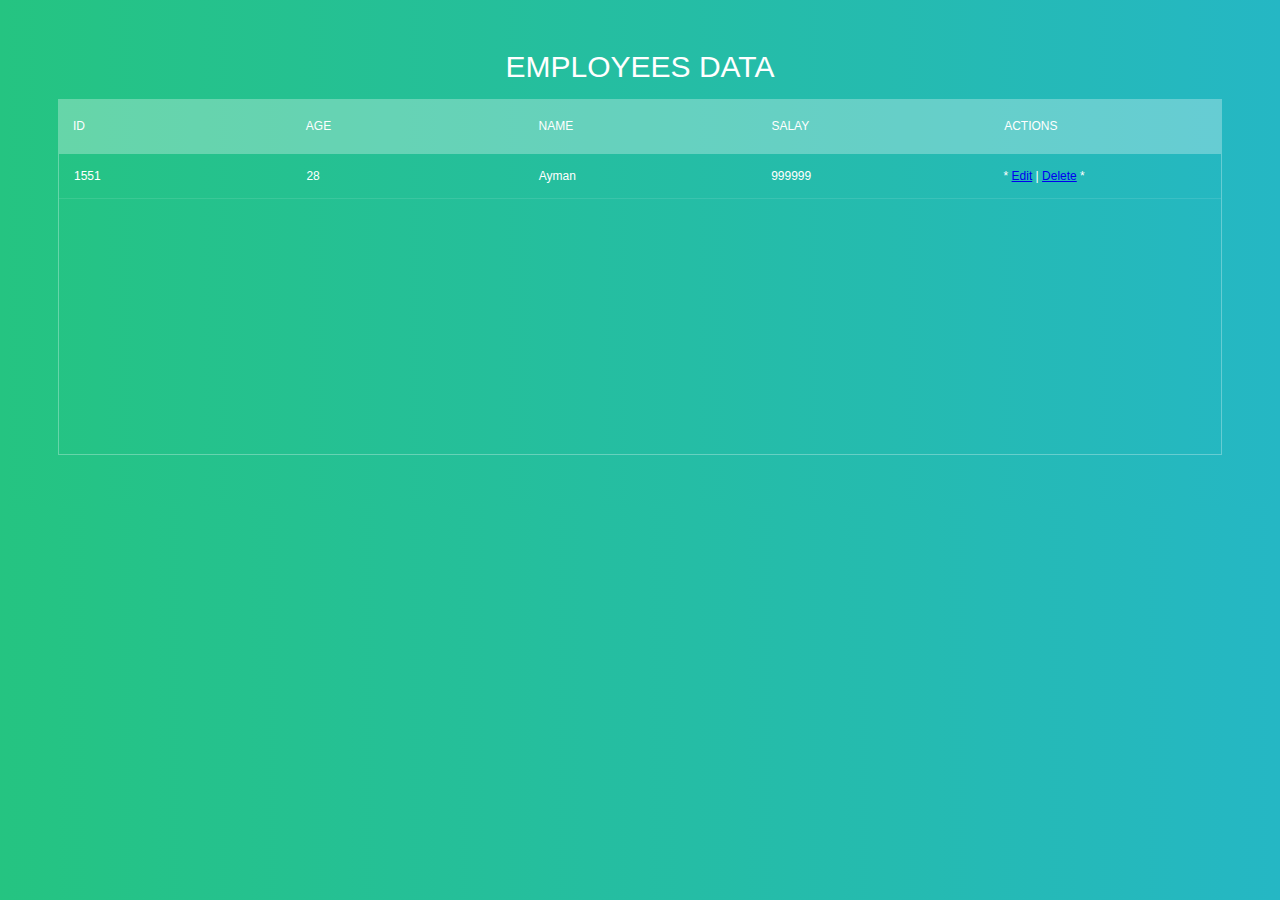
==== index.html @ 1ffedf5c "Added Main Page and Style" ====
<!DOCTYPE html>
<html lang="en">

<head>
    <title>Employees Data</title>
    <link rel="stylesheet" href="style.css">
    <script src="jquery-3.6.3.js"></script>
    <script src="customJquery.js"></script>
</head>

<body>
    <section>
        <!--for demo wrap-->
        <h1>employees Data</h1>
        <div class="tbl-header">
            <table cellpadding="0" cellspacing="0" border="0">
                <thead>
                    <tr>
                        <th>ID</th>
                        <th>Age</th>
                        <th>Name</th>
                        <th>Salay</th>
                        <th>Actions</th>
                    </tr>
                </thead>
            </table>
        </div>
        <div class="tbl-content">
            <table cellpadding="0" cellspacing="0" border="0">
                <tbody>
                    <tr>
                        <td>1551</td>
                        <td>28</td>
                        <td>Ayman</td>
                        <td>999999</td>
                        <td>*
                            <a href="#">Edit</a>
                            |
                            <a href="#">Delete</a>
                            *
                        </td>
                    </tr>
                </tbody>
            </table>
        </div>
    </section>

</body>

</html>
---- style.css ----
h1 {
  font-size: 30px;
  color: #fff;
  text-transform: uppercase;
  font-weight: 300;
  text-align: center;
  margin-bottom: 15px;
}
table {
  width: 100%;
  table-layout: fixed;
}
.tbl-header {
  background-color: rgba(255, 255, 255, 0.3);
}
.tbl-content {
  height: 300px;
  overflow-x: auto;
  margin-top: 0px;
  border: 1px solid rgba(255, 255, 255, 0.3);
}
th {
  padding: 20px 15px;
  text-align: left;
  font-weight: 500;
  font-size: 12px;
  color: #fff;
  text-transform: uppercase;
}
td {
  padding: 15px;
  text-align: left;
  vertical-align: middle;
  font-weight: 300;
  font-size: 12px;
  color: #fff;
  border-bottom: solid 1px rgba(255, 255, 255, 0.1);
}


@import url(https://fonts.googleapis.com/css?family=Roboto:400,500,300,700);
body {
  background: -webkit-linear-gradient(left, #25c481, #25b7c4);
  background: linear-gradient(to right, #25c481, #25b7c4);
  font-family: "Roboto", sans-serif;
}
section {
  margin: 50px;
}
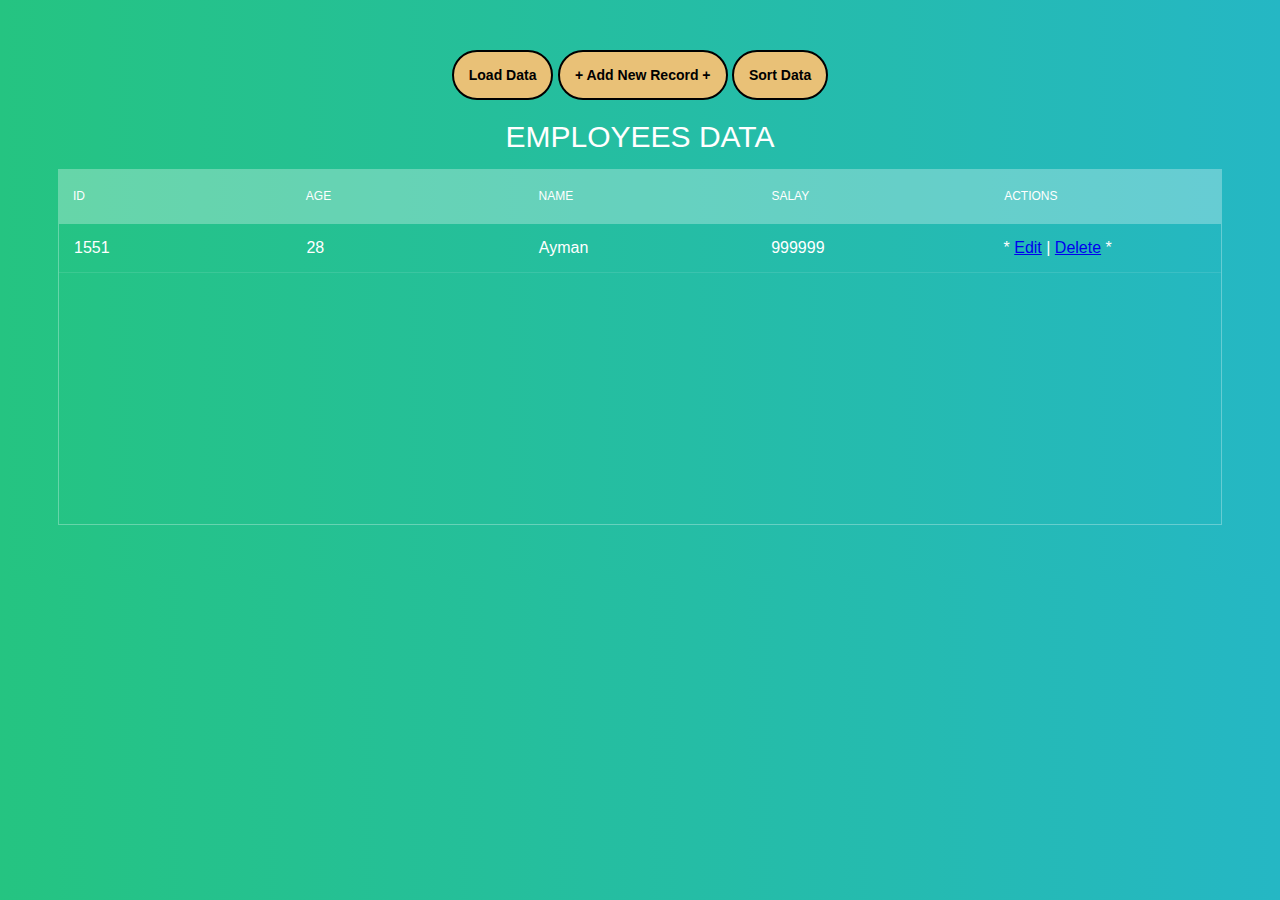
==== commit 1ebef691: "Updated UI" ====
--- a/index.html
+++ b/index.html
@@ -10,7 +10,11 @@
 
 <body>
     <section>
-        <!--for demo wrap-->
+        <div class="buttons">
+            <button id="loadData">Load Data</button>
+            <button id="addRecord">+ Add New Record +</button>
+            <button id="sortData">Sort Data</button>
+        </div>
         <h1>employees Data</h1>
         <div class="tbl-header">
             <table cellpadding="0" cellspacing="0" border="0">
--- a/style.css
+++ b/style.css
@@ -32,11 +32,10 @@
   text-align: left;
   vertical-align: middle;
   font-weight: 300;
-  font-size: 12px;
+  font-size: 16px;
   color: #fff;
   border-bottom: solid 1px rgba(255, 255, 255, 0.1);
 }
-
 
 @import url(https://fonts.googleapis.com/css?family=Roboto:400,500,300,700);
 body {
@@ -48,3 +47,18 @@
   margin: 50px;
 }
 
+.buttons
+{
+  text-align: center;
+}
+
+button 
+{
+  padding: 15px;
+  border-radius: 25px;
+  color: black;
+  background-color: rgb(233, 193, 119);
+  font-size: 14px;
+  font-weight: bold;
+  border: 2px solid black;
+}
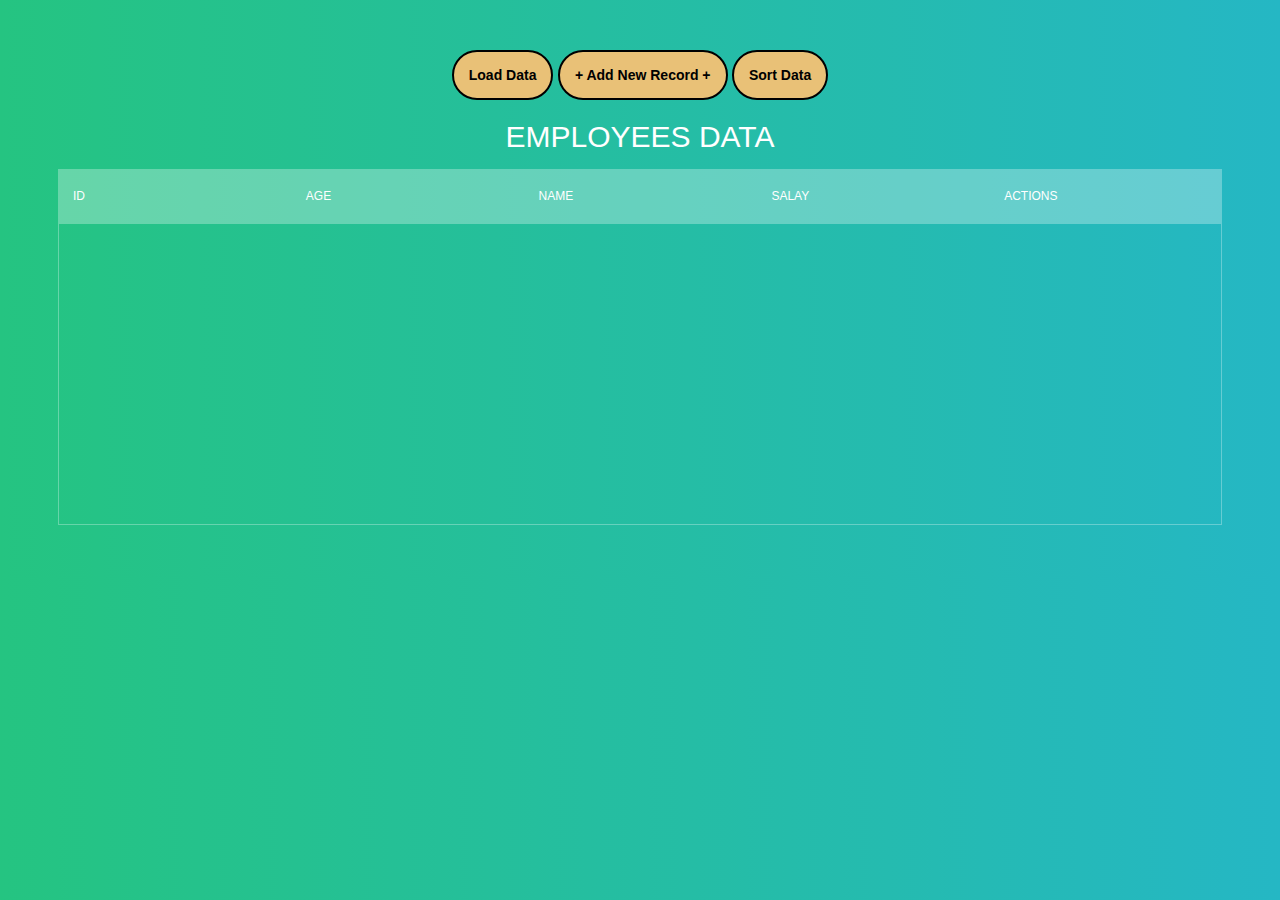
==== commit 1ae860d7: "Validation BareBones" ====
--- a/index.html
+++ b/index.html
@@ -15,6 +15,15 @@
             <button id="addRecord">+ Add New Record +</button>
             <button id="sortData">Sort Data</button>
         </div>
+
+        <div class="addRecord adaptive">
+            <input type="text" id="id" placeholder="ID">
+            <input type="text" id="age" placeholder="Age">
+            <input type="text" id="name" placeholder="Name">
+            <input type="text" id="salary" placeholder="Salary">
+            <button id="postData">Add Data</button>
+        </div>
+
         <h1>employees Data</h1>
         <div class="tbl-header">
             <table cellpadding="0" cellspacing="0" border="0">
@@ -30,9 +39,9 @@
             </table>
         </div>
         <div class="tbl-content">
-            <table cellpadding="0" cellspacing="0" border="0">
+            <table cellpadding="0" cellspacing="0" border="0" id="tableContent">
                 <tbody>
-                    <tr>
+                    <!-- <tr>
                         <td>1551</td>
                         <td>28</td>
                         <td>Ayman</td>
@@ -42,7 +51,7 @@
                             |
                             <a href="#">Delete</a>
                             *
-                        </td>
+                        </td> -->
                     </tr>
                 </tbody>
             </table>
--- a/style.css
+++ b/style.css
@@ -47,13 +47,11 @@
   margin: 50px;
 }
 
-.buttons
-{
+.buttons {
   text-align: center;
 }
 
-button 
-{
+button {
   padding: 15px;
   border-radius: 25px;
   color: black;
@@ -62,3 +60,15 @@
   font-weight: bold;
   border: 2px solid black;
 }
+
+.addRecord {
+  text-align: center;
+}
+.adaptive
+{
+  display: none;
+}
+input 
+{
+  padding: 10px;
+}
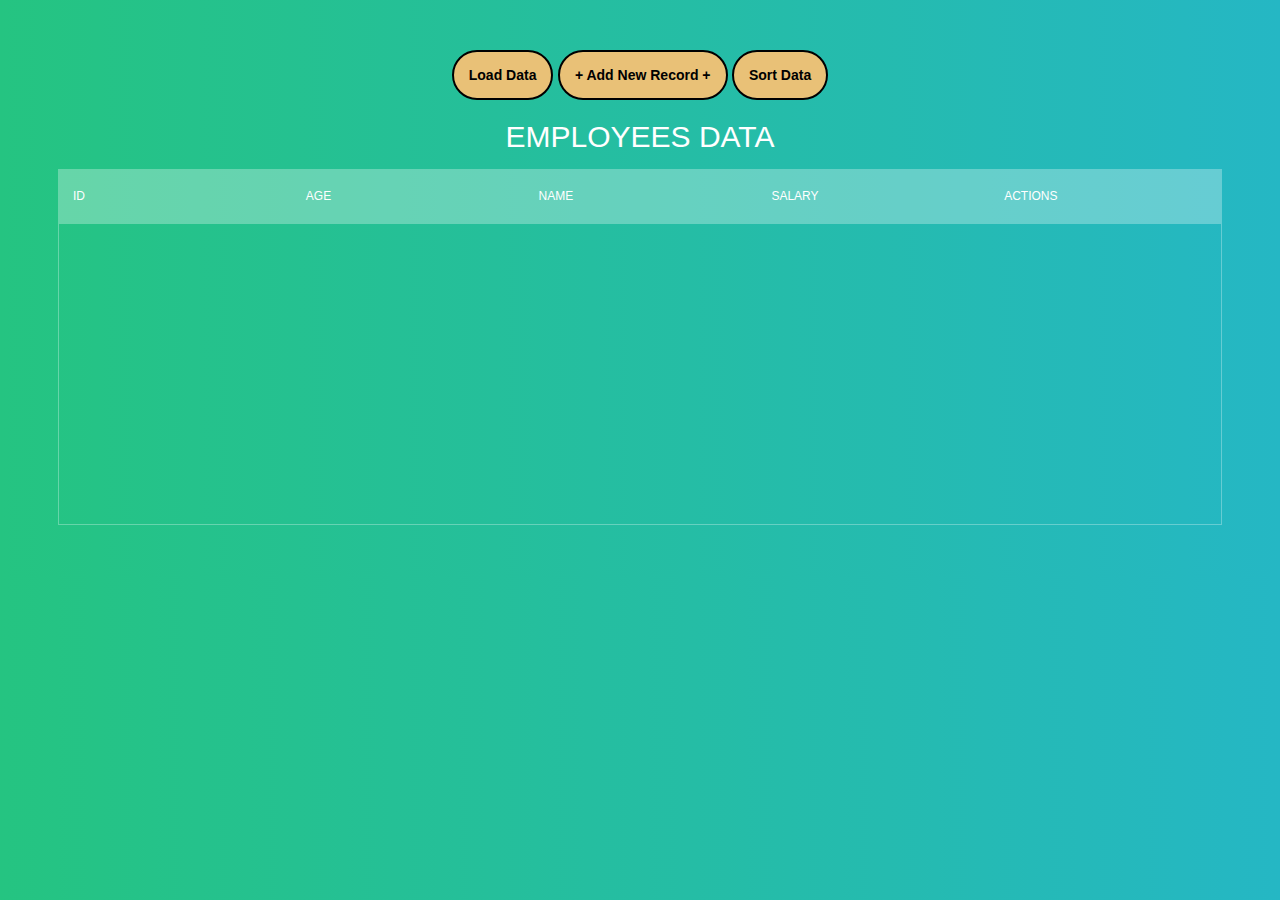
==== commit 5f996053: "Adding New Record" ====
--- a/index.html
+++ b/index.html
@@ -32,7 +32,7 @@
                         <th>ID</th>
                         <th>Age</th>
                         <th>Name</th>
-                        <th>Salay</th>
+                        <th>Salary</th>
                         <th>Actions</th>
                     </tr>
                 </thead>
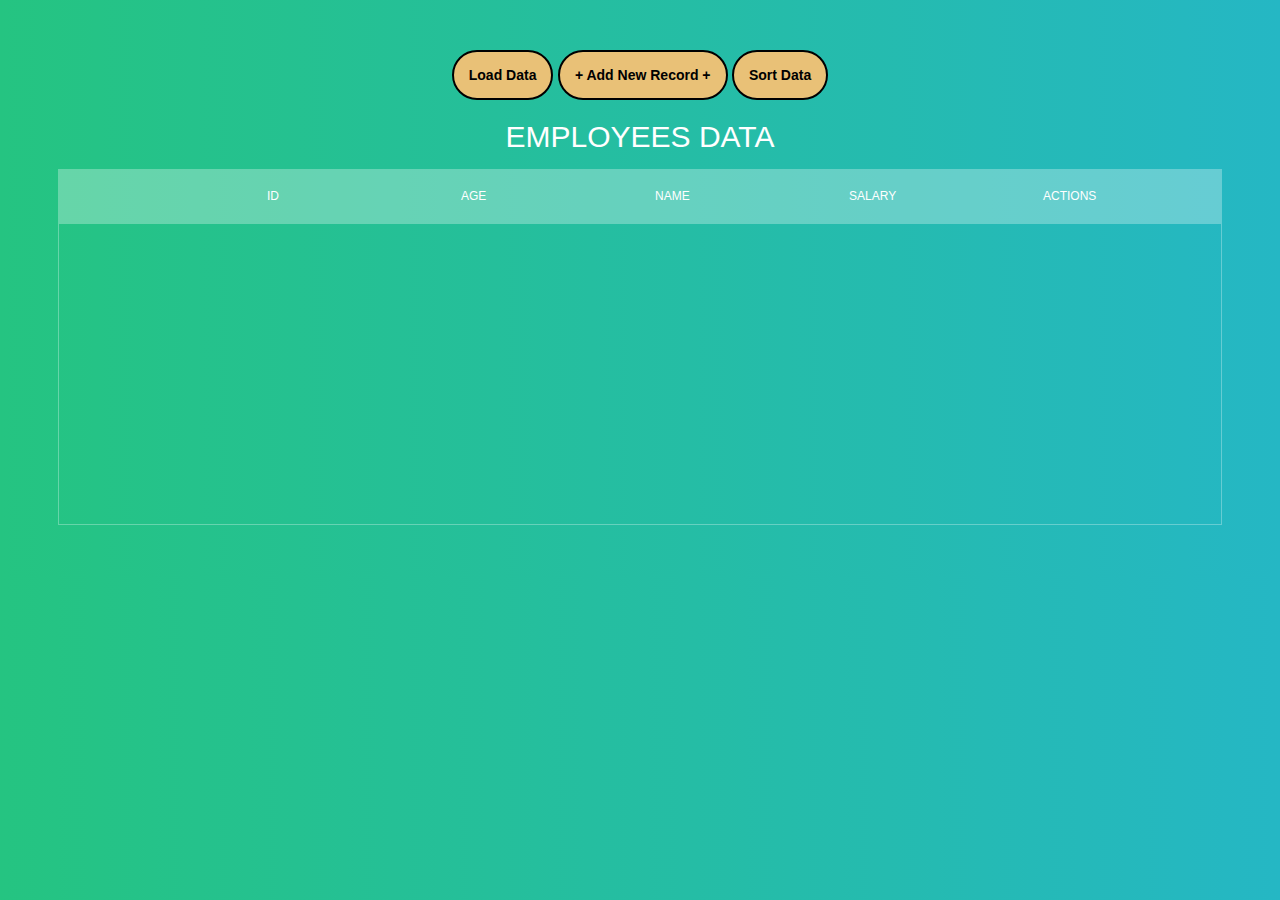
==== commit db309f22: "Fixed Delete Problem" ====
--- a/index.html
+++ b/index.html
@@ -28,31 +28,20 @@
         <div class="tbl-header">
             <table cellpadding="0" cellspacing="0" border="0">
                 <thead>
-                    <tr>
+                    <th>
                         <th>ID</th>
                         <th>Age</th>
                         <th>Name</th>
                         <th>Salary</th>
                         <th>Actions</th>
-                    </tr>
+                    </th>
                 </thead>
             </table>
         </div>
         <div class="tbl-content">
             <table cellpadding="0" cellspacing="0" border="0" id="tableContent">
                 <tbody>
-                    <!-- <tr>
-                        <td>1551</td>
-                        <td>28</td>
-                        <td>Ayman</td>
-                        <td>999999</td>
-                        <td>*
-                            <a href="#">Edit</a>
-                            |
-                            <a href="#">Delete</a>
-                            *
-                        </td> -->
-                    </tr>
+
                 </tbody>
             </table>
         </div>
--- a/style.css
+++ b/style.css
@@ -72,3 +72,9 @@
 {
   padding: 10px;
 }
+#Remove 
+{
+  padding: 2px;
+  background-color: red;
+  color: black;
+}
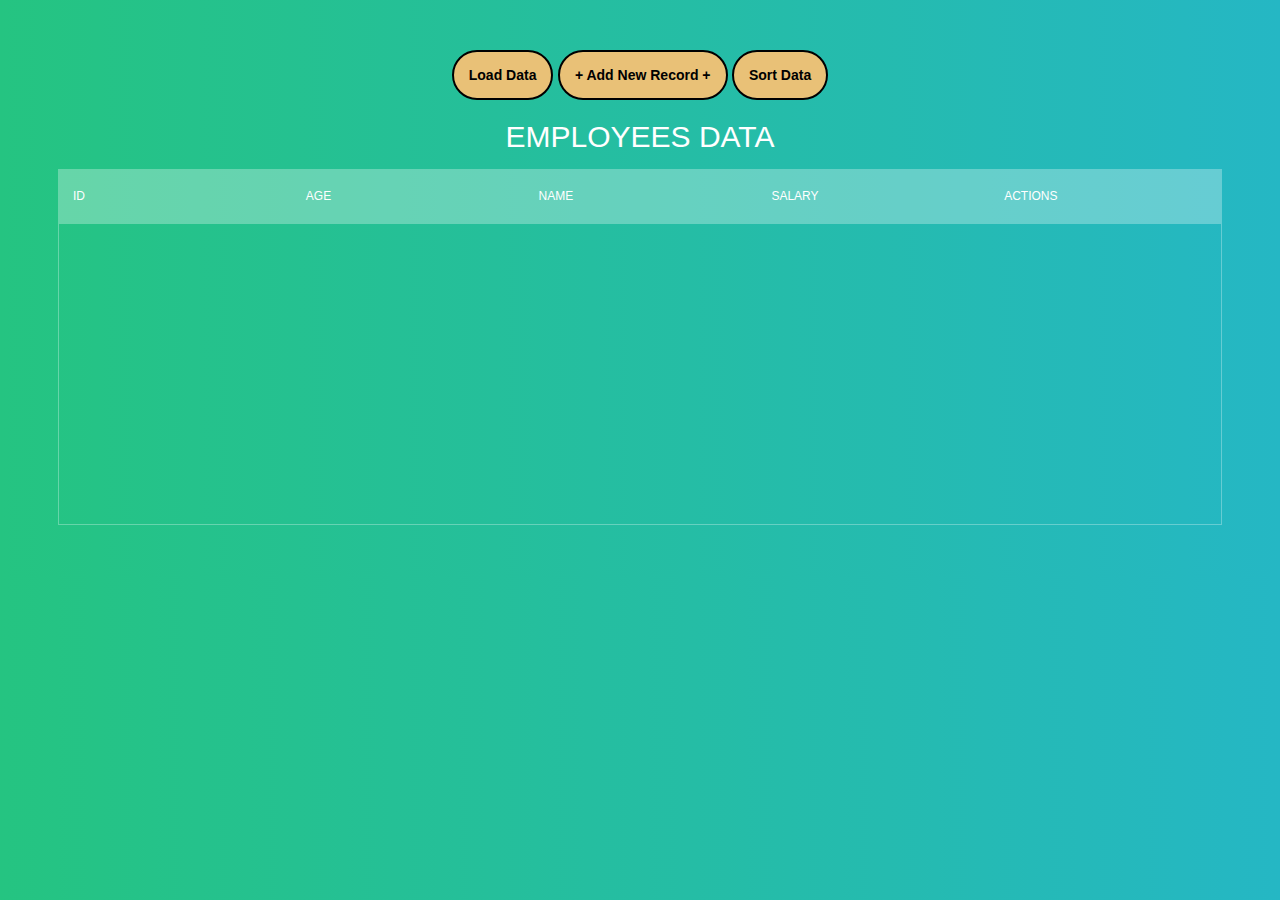
==== commit 894ef52d: "Edit Needed" ====
--- a/index.html
+++ b/index.html
@@ -28,13 +28,13 @@
         <div class="tbl-header">
             <table cellpadding="0" cellspacing="0" border="0">
                 <thead>
-                    <th>
+                    <tr>
                         <th>ID</th>
                         <th>Age</th>
                         <th>Name</th>
                         <th>Salary</th>
                         <th>Actions</th>
-                    </th>
+                    </tr>
                 </thead>
             </table>
         </div>
